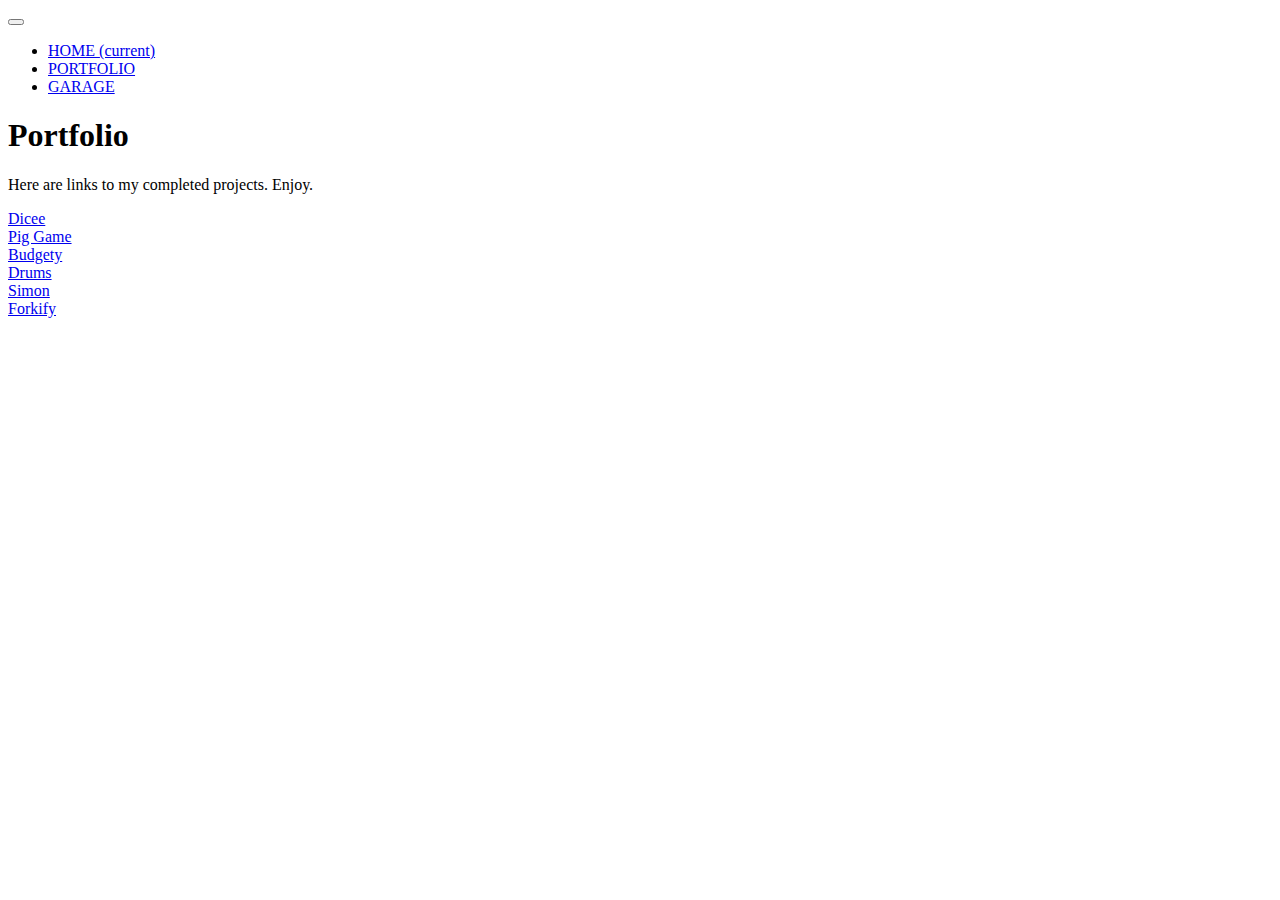
==== portfolio/index.html @ 65698b70 "local jquery ui update" ====
<!DOCTYPE html>
<html>
  <head>
    <meta charset="utf-8" />
    <meta http-equiv="X-UA-Compatible" content="IE=edge" />
    <title>aRiveron</title>
    <meta name="viewport" content="width=device-width, initial-scale=1" />
    <link
      href="https://fonts.googleapis.com/css?family=Roboto:400,700|Rokkitt"
      rel="stylesheet"
    />
    <link
      rel="stylesheet"
      href="https://stackpath.bootstrapcdn.com/bootstrap/4.1.3/css/bootstrap.min.css"
      integrity="sha384-MCw98/SFnGE8fJT3GXwEOngsV7Zt27NXFoaoApmYm81iuXoPkFOJwJ8ERdknLPMO"
      crossorigin="anonymous"
    />
    <link rel="stylesheet" type="text/css" media="screen" href="../styles.css" />
  </head>
  <body>
    <div class="container">
      <nav class="navbar navbar-expand-lg navbar-dark bg-dark">
        <button
          class="navbar-toggler"
          type="button"
          data-toggle="collapse"
          data-target="#navbarNav"
        >
          <span class="navbar-toggler-icon"></span>
        </button>
        <div class="collapse navbar-collapse" id="navbarNav">
          <ul class="navbar-nav">
            <li class="nav-item">
              <a class="nav-link" href="../index.html"
                >HOME <span class="sr-only">(current)</span></a
              >
            </li>
            <li class="nav-item active">
              <a class="nav-link" href="index.html">PORTFOLIO</a>
            </li>
            <li class="nav-item">
              <a class="nav-link" href="../garage/index.html">GARAGE</a>
            </li>
          </ul>
        </div>
      </nav>
    </div>

    <div class="container">
      <div class="intro bg-dark">
        <h1>Portfolio</h1>
        <p>Here are links to my completed projects. Enjoy.</p>
        <p class="indent">
          <a href="Dicee/index.html">Dicee</a> <br />
          <a href="PigGame/index.html">Pig Game</a> <br />
          <a href="Budgety/index.html">Budgety</a> <br />
          <a href="Drums/index.html">Drums</a> <br />
          <a href="Simon/index.html">Simon</a> <br />
          <a href="Forkify/index.html">Forkify</a> <br />
        </p>
      </div>
    </div>

    <script src="https://ajax.googleapis.com/ajax/libs/jquery/3.3.1/jquery.min.js"></script>
    <script
      src="https://cdnjs.cloudflare.com/ajax/libs/popper.js/1.14.3/umd/popper.min.js"
      integrity="sha384-ZMP7rVo3mIykV+2+9J3UJ46jBk0WLaUAdn689aCwoqbBJiSnjAK/l8WvCWPIPm49"
      crossorigin="anonymous"
    ></script>
    <script
      src="https://stackpath.bootstrapcdn.com/bootstrap/4.1.3/js/bootstrap.min.js"
      integrity="sha384-ChfqqxuZUCnJSK3+MXmPNIyE6ZbWh2IMqE241rYiqJxyMiZ6OW/JmZQ5stwEULTy"
      crossorigin="anonymous"
    ></script>
    <script src="index.js"></script>
  </body>
</html>
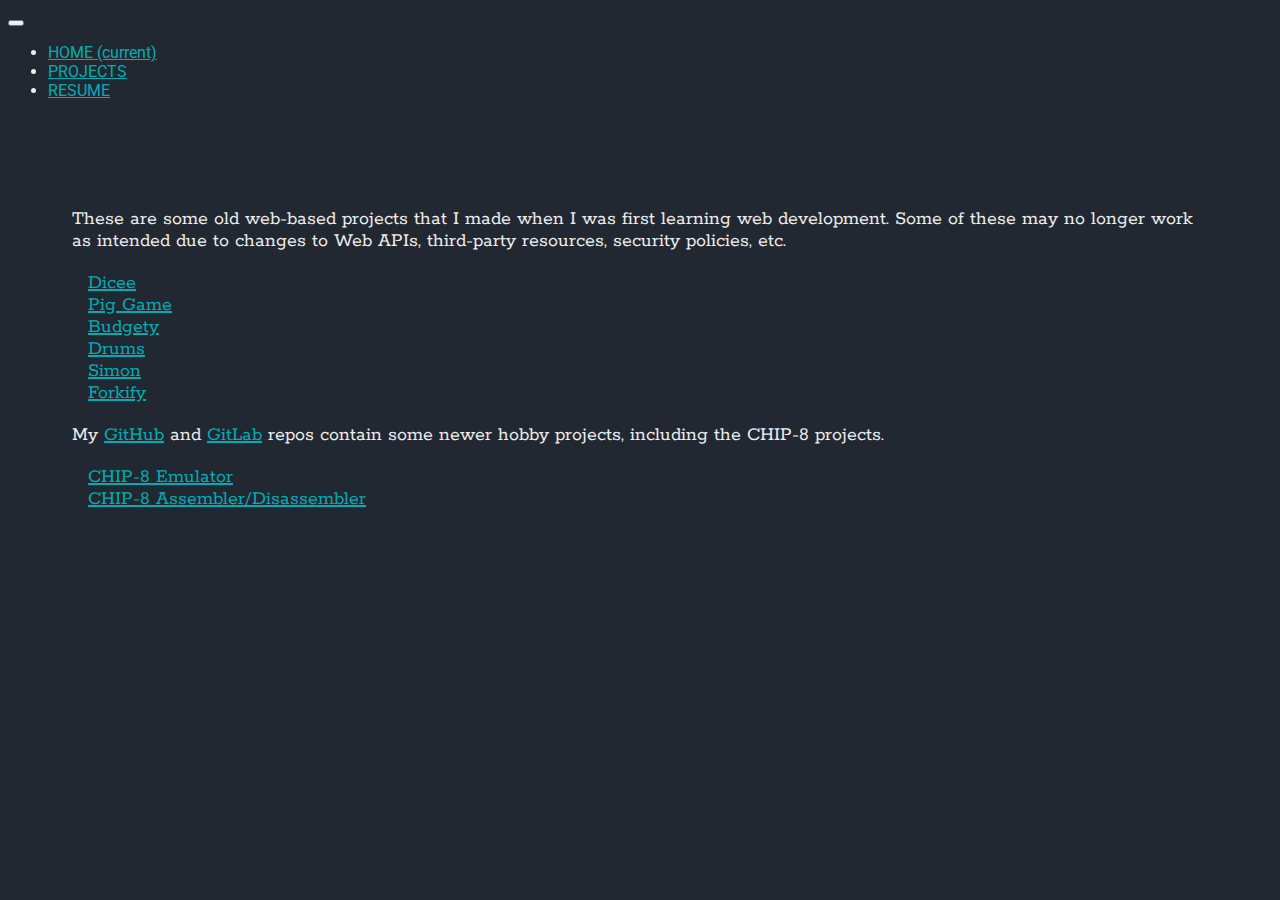
==== commit 4ab318da: "minor update with resume" ====
--- a/portfolio/index.html
+++ b/portfolio/index.html
@@ -36,11 +36,14 @@
               >
             </li>
             <li class="nav-item active">
-              <a class="nav-link" href="index.html">PORTFOLIO</a>
+              <a class="nav-link" href="index.html">PROJECTS</a>
             </li>
             <li class="nav-item">
+              <a class="nav-link" href="../resume/resume-web.html">RESUME</a>
+            </li>
+            <!-- <li class="nav-item">
               <a class="nav-link" href="../garage/index.html">GARAGE</a>
-            </li>
+            </li> -->
           </ul>
         </div>
       </nav>
@@ -48,8 +51,11 @@
 
     <div class="container">
       <div class="intro bg-dark">
-        <h1>Portfolio</h1>
-        <p>Here are links to my completed projects. Enjoy.</p>
+        <p>
+          These are some old web-based projects that I made when I was first learning web development.
+          Some of these may no longer work as intended due to changes to Web APIs, third-party resources,
+          security policies, etc.
+        </p>
         <p class="indent">
           <a href="Dicee/index.html">Dicee</a> <br />
           <a href="PigGame/index.html">Pig Game</a> <br />
@@ -57,6 +63,18 @@
           <a href="Drums/index.html">Drums</a> <br />
           <a href="Simon/index.html">Simon</a> <br />
           <a href="Forkify/index.html">Forkify</a> <br />
+          <!-- <a href="../garage/arkidraw/index.html">arkiDraw</a> -->
+        </p>
+        <p>
+          My 
+          <a href="https://github.com/ariveron?tab=repositories">GitHub</a> 
+          and 
+          <a href="https://gitlab.com/riveron91">GitLab</a> 
+          repos contain some newer hobby projects, including the CHIP-8 projects.
+        </p>
+        <p class="indent">
+          <a href="https://gitlab.com/riveron91/CHIP-8-C">CHIP-8 Emulator</a> <br />
+          <a href="https://gitlab.com/riveron91/CHIP-8-TOOLS-GO">CHIP-8 Assembler/Disassembler</a> <br />
         </p>
       </div>
     </div>
--- a/styles.css
+++ b/styles.css
@@ -0,0 +1,65 @@
+/* Reference Colors */
+.shadow {
+  color: #222831;
+}
+
+.midtone {
+  color: #393e46;
+}
+
+.highlight {
+  color: #eeeeee;
+}
+
+.accent {
+  color: #00adb5;
+}
+
+::selection {
+  background-color: #7fbec2;
+}
+
+/* Main */
+body {
+  background-color: #222831;
+  font-family: 'Rokkitt', serif;
+  color: #eeeeee;
+}
+
+h1, h2, h3, h4, h5, h6 {
+  font-family: 'Roboto', serif;
+}
+
+h1 {
+  font-size: 4rem;
+  font-weight: 700;
+  margin-bottom: 2rem;
+}
+
+p {
+  font-size: 1.25rem;
+}
+
+a {
+  color: #00adb5;
+}
+
+a:hover {
+  color: aqua;
+  text-decoration: none;
+}
+
+.navbar {
+  font-family: 'Roboto', serif;
+  margin-top: 0.25rem;
+}
+
+.indent {
+  margin-left: 1rem;; 
+}
+
+/* Introduction */
+.intro {
+  margin: 1.5rem 0 0.25rem;
+  padding: 4rem 4rem;
+}